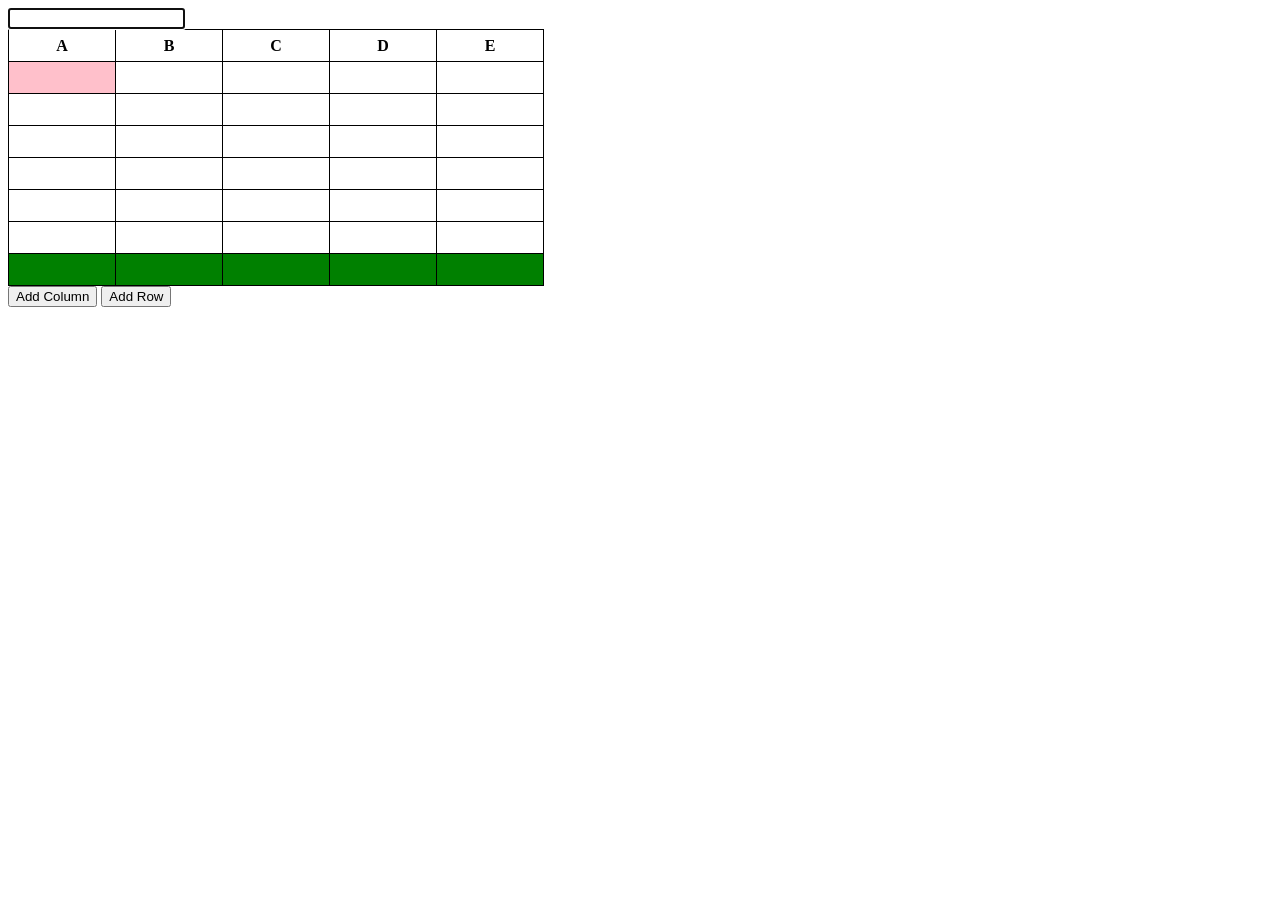
==== public/index.html @ 133401d9 "commit for x-cell sum(basic spec)" ====
<!DOCTYPE html>
<html>
<head>
	<title></title>
	<link rel="stylesheet" type="text/css" href="css/style.css">
</head>
<body>
<div class="container">
<input type="text" id="formulabar" value="">
<table id="sheet">
	<thead>
		<tr>
		</tr>
	</thead>
	<tbody>
		<tr>
		</tr>
	</tbody>
</table>
<button>Add Column</button>
<button>Add Row</button>
</div>
<script src="js/bundle.js"></script>
</body>
</html>
---- public/css/style.css ----
table{
	border-collapse: collapse;
}
th,td{
	border: 1px solid black;
	min-width: 100px;
	height: 25px;
	padding: 3px;
}
.current-cell{
	background-color: pink;
}
.last-row{
	background-color: green;
}
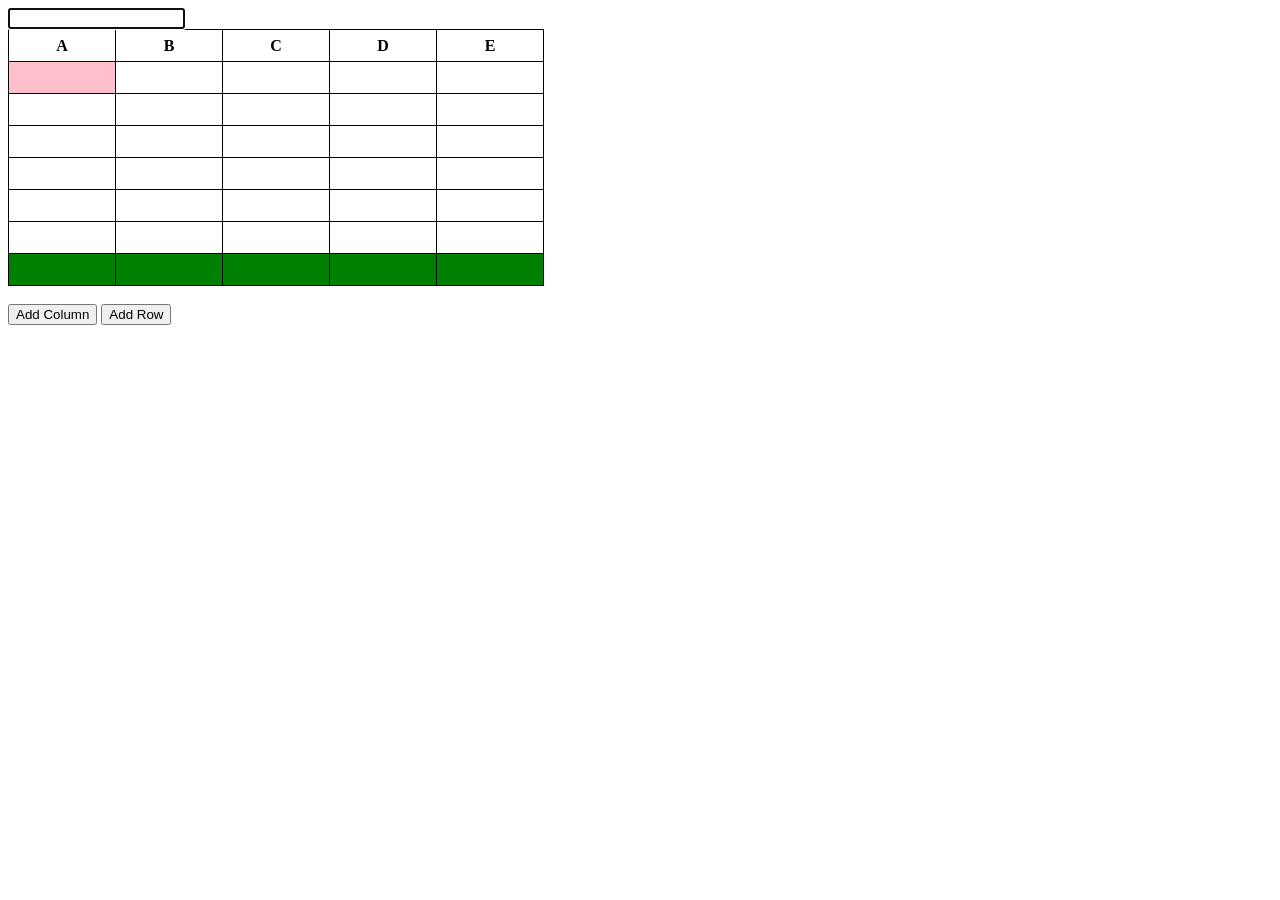
==== commit e6461fd2: "commit for x-cell-sum insert cells in edges(extension A)" ====
--- a/public/index.html
+++ b/public/index.html
@@ -17,8 +17,9 @@
 		</tr>
 	</tbody>
 </table>
-<button>Add Column</button>
-<button>Add Row</button>
+<br>
+<button id="column">Add Column</button>
+<button id ="row">Add Row</button>
 </div>
 <script src="js/bundle.js"></script>
 </body>
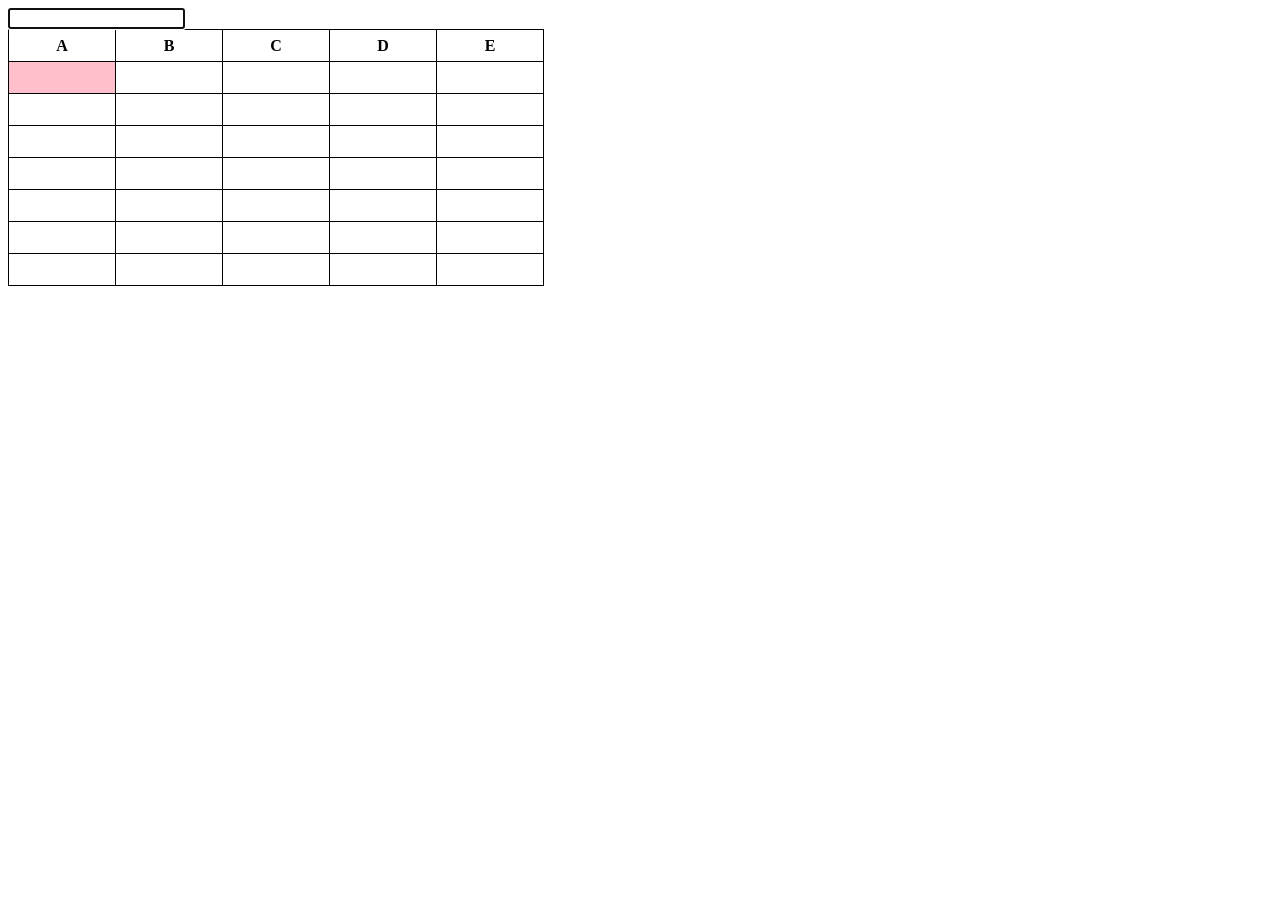
==== commit 7942441c: "base project of x-cell" ====
--- a/public/index.html
+++ b/public/index.html
@@ -17,9 +17,6 @@
 		</tr>
 	</tbody>
 </table>
-<br>
-<button id="column">Add Column</button>
-<button id ="row">Add Row</button>
 </div>
 <script src="js/bundle.js"></script>
 </body>
--- a/public/css/style.css
+++ b/public/css/style.css
@@ -9,7 +9,4 @@
 }
 .current-cell{
 	background-color: pink;
-}
-.last-row{
-	background-color: green;
 }
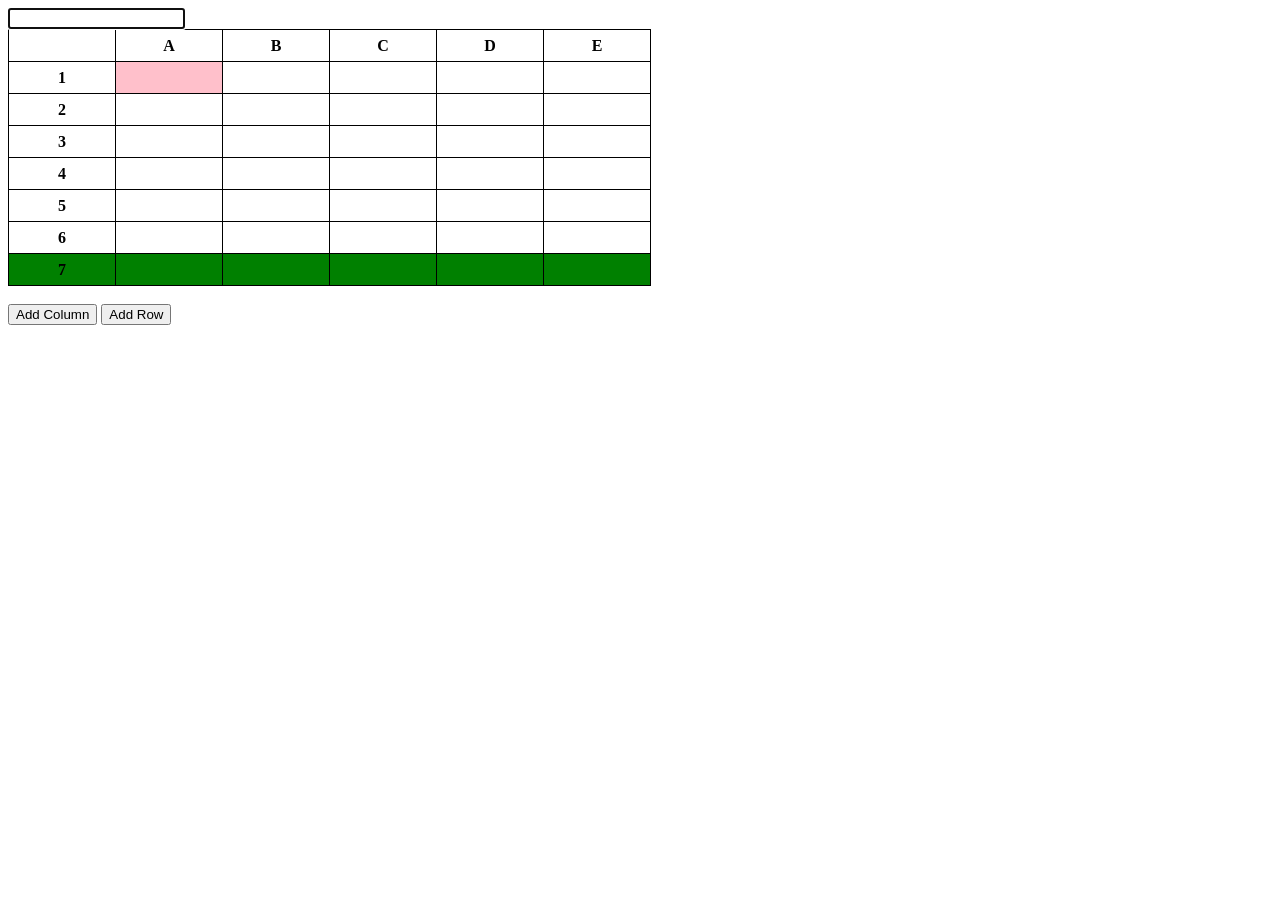
==== commit af36e1e7: "Adding row sum, extension a & partial b" ====
--- a/public/index.html
+++ b/public/index.html
@@ -17,6 +17,9 @@
 		</tr>
 	</tbody>
 </table>
+<br>
+<button id="column">Add Column</button>
+<button id ="row">Add Row</button>
 </div>
 <script src="js/bundle.js"></script>
 </body>
--- a/public/css/style.css
+++ b/public/css/style.css
@@ -9,4 +9,11 @@
 }
 .current-cell{
 	background-color: pink;
+}
+.highlighted{
+	border:1px solid black;
+	background-color: blue;
+}
+.last-row{
+	background-color: green;
 }
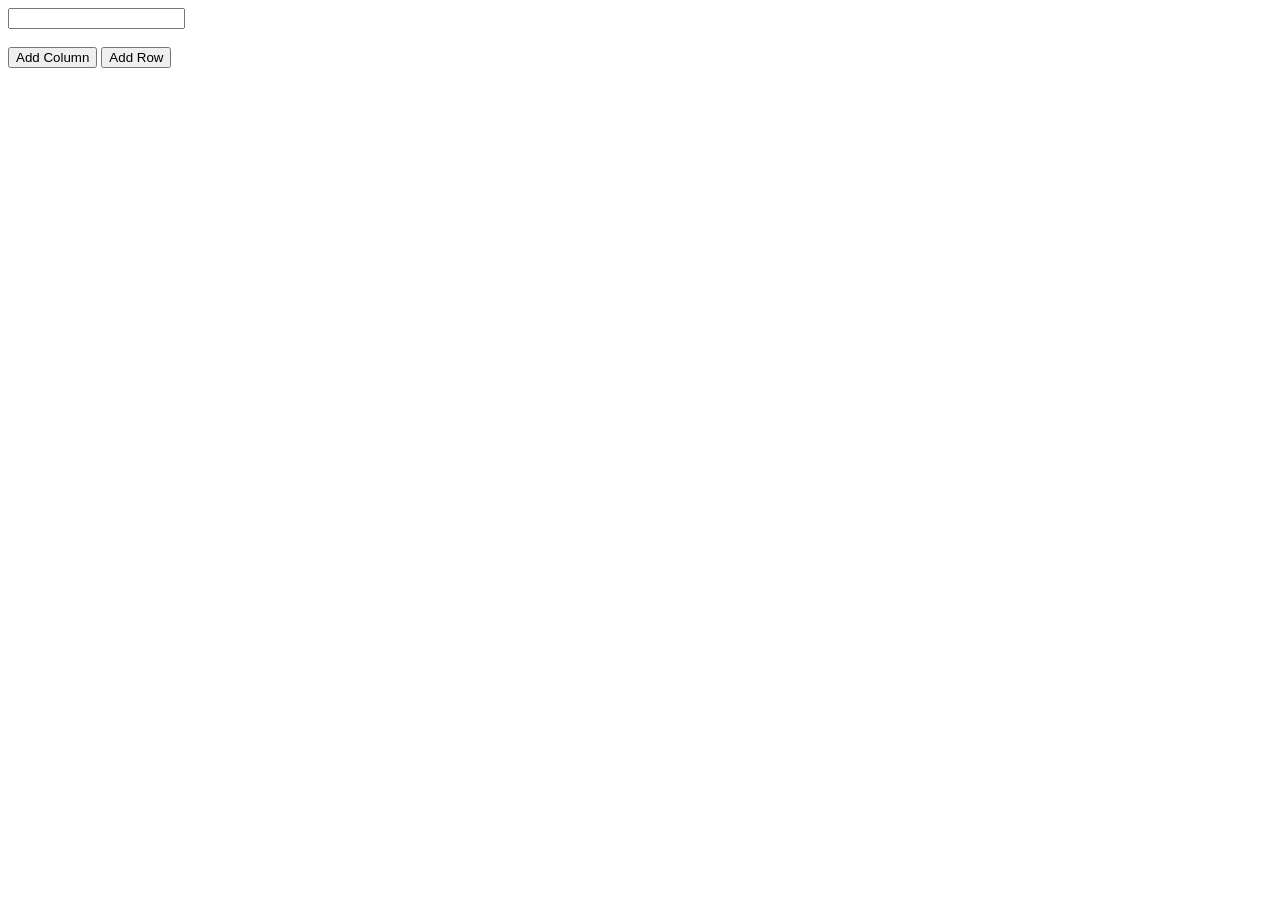
==== commit 89b3beb0: "commit for requested review changes" ====
--- a/public/index.html
+++ b/public/index.html
@@ -1,25 +1,25 @@
 <!DOCTYPE html>
 <html>
 <head>
-	<title></title>
-	<link rel="stylesheet" type="text/css" href="css/style.css">
+  <title></title>
+  <link rel="stylesheet" type="text/css" href="css/style.css">
 </head>
 <body>
 <div class="container">
-<input type="text" id="formulabar" value="">
-<table id="sheet">
-	<thead>
-		<tr>
-		</tr>
-	</thead>
-	<tbody>
-		<tr>
-		</tr>
-	</tbody>
-</table>
-<br>
-<button id="column">Add Column</button>
-<button id ="row">Add Row</button>
+  <input type="text" id="formulabar" value="">
+  <table id="sheet">
+    <thead>
+      <tr>
+      </tr>
+    </thead>
+    <tbody>
+      <tr>
+      </tr>
+    </tbody>
+  </table>
+  <br>
+  <button id="column">Add Column</button>
+  <button id ="row">Add Row</button>
 </div>
 <script src="js/bundle.js"></script>
 </body>
--- a/public/css/style.css
+++ b/public/css/style.css
@@ -1,19 +1,19 @@
 table{
-	border-collapse: collapse;
+  border-collapse: collapse;
 }
 th,td{
-	border: 1px solid black;
-	min-width: 100px;
-	height: 25px;
-	padding: 3px;
+  border: 1px solid black;
+  min-width: 100px;
+  height: 25px;
+  padding: 3px;
 }
 .current-cell{
-	background-color: pink;
+  background-color: pink;
 }
 .highlighted{
-	border:1px solid black;
-	background-color: blue;
+  border:1px solid black;
+  background-color: blue;
 }
 .last-row{
-	background-color: green;
+  background-color: green;
 }
